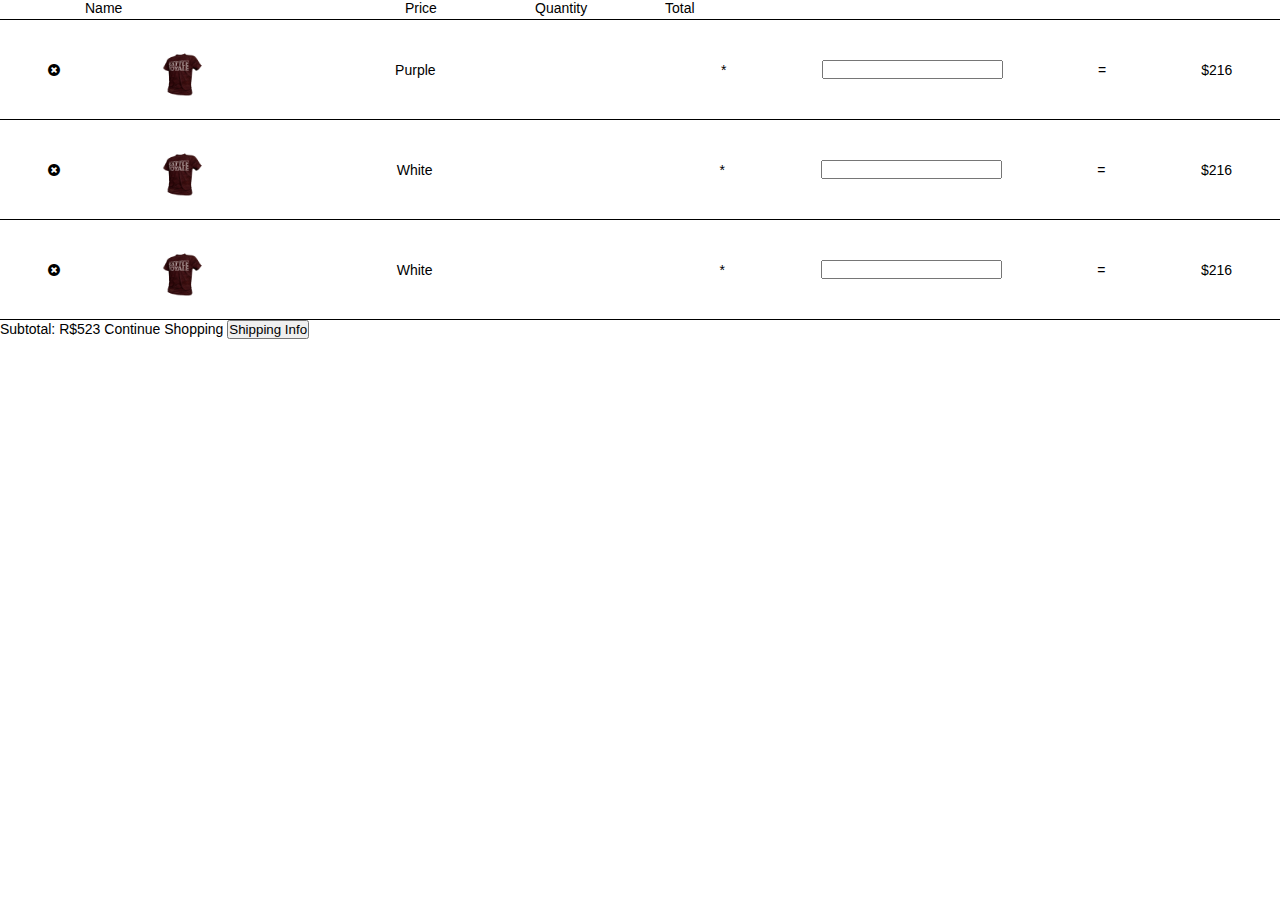
==== aula-cart/index.html @ c01a26ba "Arquivos aula trabalhando com JS" ====
<!DOCTYPE html>
<html lang="pt-BR">
<head>
    <meta charset="UTF-8">
    <meta name="viewport" content="width=device-width, initial-scale=1.0">
    <meta http-equiv="X-UA-Compatible" content="ie=edge">
    <link rel="stylesheet" href="css/estilo.css">
    <link href="https://maxcdn.bootstrapcdn.com/font-awesome/4.7.0/css/font-awesome.min.css" rel="stylesheet" integrity="sha384-wvfXpqpZZVQGK6TAh5PVlGOfQNHSoD2xbE+QkPxCAFlNEevoEH3Sl0sibVcOQVnN" 
    crossorigin="anonymous">
    <title>Document</title>
</head>
<body onload="listarProdutos()">
    <!-- <header class="header">
        <div class="head"><span>1</span><span>Shopping Cart</span></div>
        <div class="head"><span>2</span><span>Shipping Info</span></div>
        <div class="head"><span>3</span><span>Payment Method</span></div>
    </header> -->
    <main>
        <section>
                <div class="name__info">
                    <span class="title__cart title__cart--modify">Name</span>
                    <span class="title__cart">Price</span>
                    <span class="title__cart">Quantity</span>
                    <span class="title__cart">Total</span>
                </div>
               
            <div id="products">
                
            </div>

            <div>
                <span> Subtotal: R$523</span>
                <span><i></i> Continue Shopping</span>
                <button type="submit">Shipping Info</button>
            </div>
            <div class="clear"></div>
        </section>
    </main>
    <script src="js/carrinho.js"></script>
    </body>
</html>
---- aula-cart/css/estilo.css ----
*{
    margin: 0;
    padding: 0;
    box-sizing: border-box;
    outline: none;
}

html, body{
    width: 100%;
    height: auto;
    font-size: 14px;
    font-family: Arial, Helvetica, sans-serif;
}

.name__info{
    width: 100%;
    height: 20px;
    border-bottom: 1px solid black;
}


.title__cart{
    width: 30px;
    height: 20px;
    display: block;
    float: left;
    margin-left: 100px;
}

.title__cart--modify{
    margin-right: 190px;
    margin-left: 85px;
}

.clear{
    clear: both;
}

.product{
    width: 100%;
    height: 100px;
    align-items: center;
    display: flex;
    flex-direction: row;
    justify-content: space-around;
    border-bottom: 1px solid black;
}

.product__img{
    width: 50px;
    height: 50px;
    margin-top: 10px;
    display: inline-block;
}

.product__name{
    width: auto;
    height: auto;
    display: block;
}
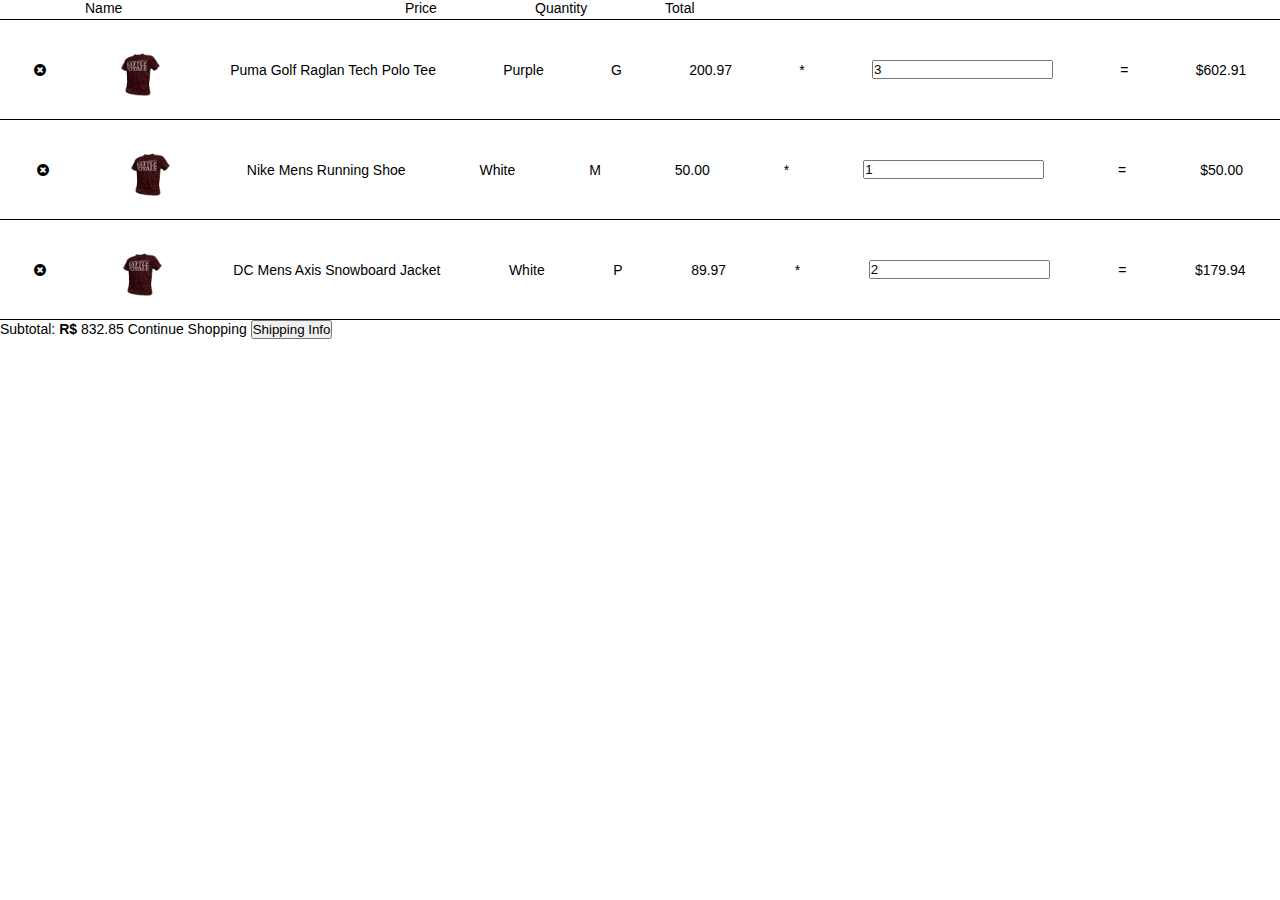
==== commit 1b6b5b54: "vai" ====
--- a/aula-cart/index.html
+++ b/aula-cart/index.html
@@ -10,13 +10,15 @@
     <title>Document</title>
 </head>
 <body onload="listarProdutos()">
+    
     <!-- <header class="header">
         <div class="head"><span>1</span><span>Shopping Cart</span></div>
         <div class="head"><span>2</span><span>Shipping Info</span></div>
         <div class="head"><span>3</span><span>Payment Method</span></div>
     </header> -->
+
     <main>
-        <section>
+        <section class="cart">
                 <div class="name__info">
                     <span class="title__cart title__cart--modify">Name</span>
                     <span class="title__cart">Price</span>
@@ -29,7 +31,7 @@
             </div>
 
             <div>
-                <span> Subtotal: R$523</span>
+                <span id="total-geral"></span>
                 <span><i></i> Continue Shopping</span>
                 <button type="submit">Shipping Info</button>
             </div>
--- a/aula-cart/css/estilo.css
+++ b/aula-cart/css/estilo.css
@@ -17,7 +17,6 @@
     height: 20px;
     border-bottom: 1px solid black;
 }
-
 
 .title__cart{
     width: 30px;
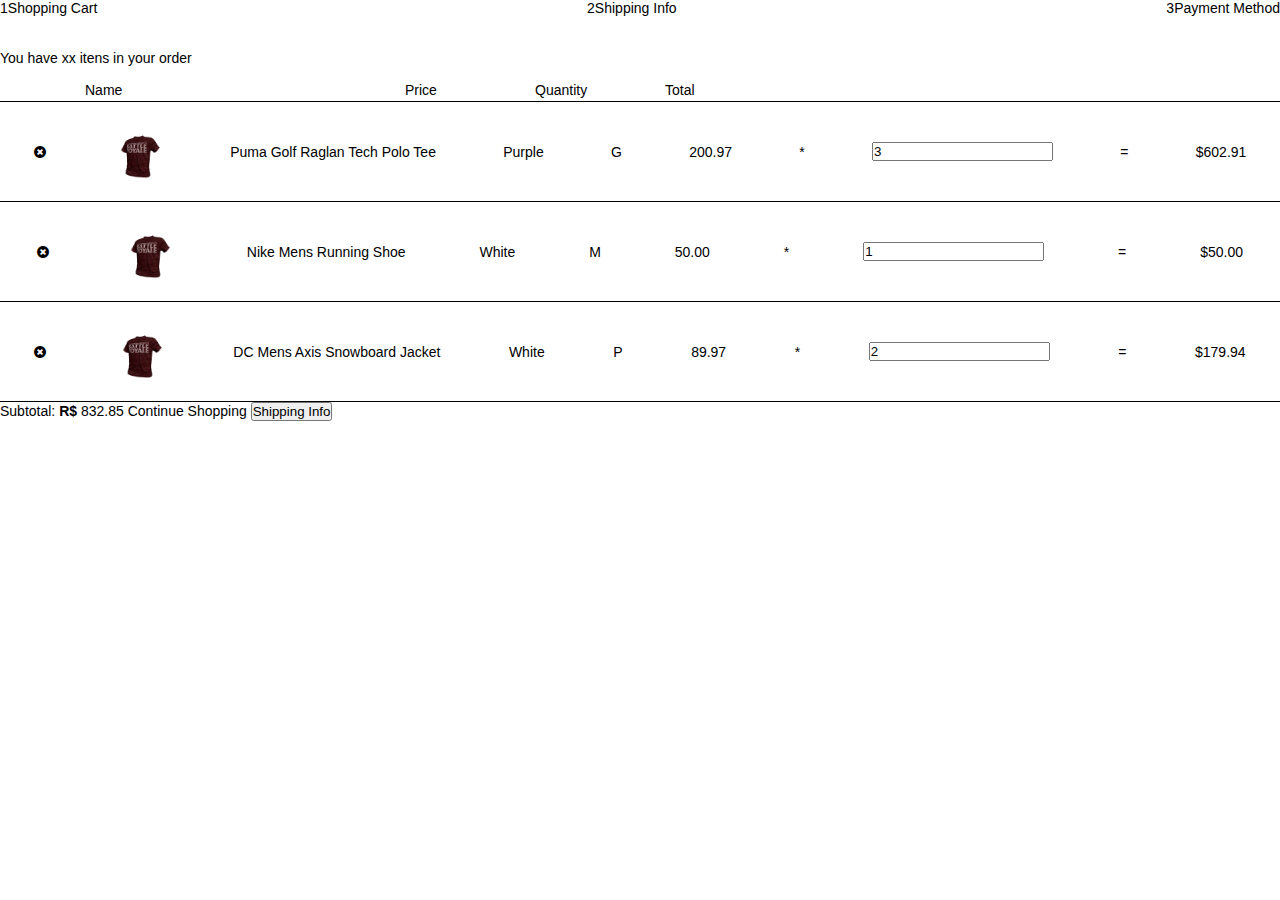
==== commit fe40e9d7: "vai" ====
--- a/aula-cart/index.html
+++ b/aula-cart/index.html
@@ -11,13 +11,15 @@
 </head>
 <body onload="listarProdutos()">
     
-    <!-- <header class="header">
+     <header class="header">
         <div class="head"><span>1</span><span>Shopping Cart</span></div>
         <div class="head"><span>2</span><span>Shipping Info</span></div>
         <div class="head"><span>3</span><span>Payment Method</span></div>
-    </header> -->
+    </header> 
 
     <main>
+        <p>You have xx itens in your order</p><br>
+
         <section class="cart">
                 <div class="name__info">
                     <span class="title__cart title__cart--modify">Name</span>
--- a/aula-cart/css/estilo.css
+++ b/aula-cart/css/estilo.css
@@ -17,6 +17,13 @@
     height: 20px;
     border-bottom: 1px solid black;
 }
+
+.header{
+    display: flex;
+    justify-content: space-between;
+    height: 50px;
+}
+
 
 .title__cart{
     width: 30px;
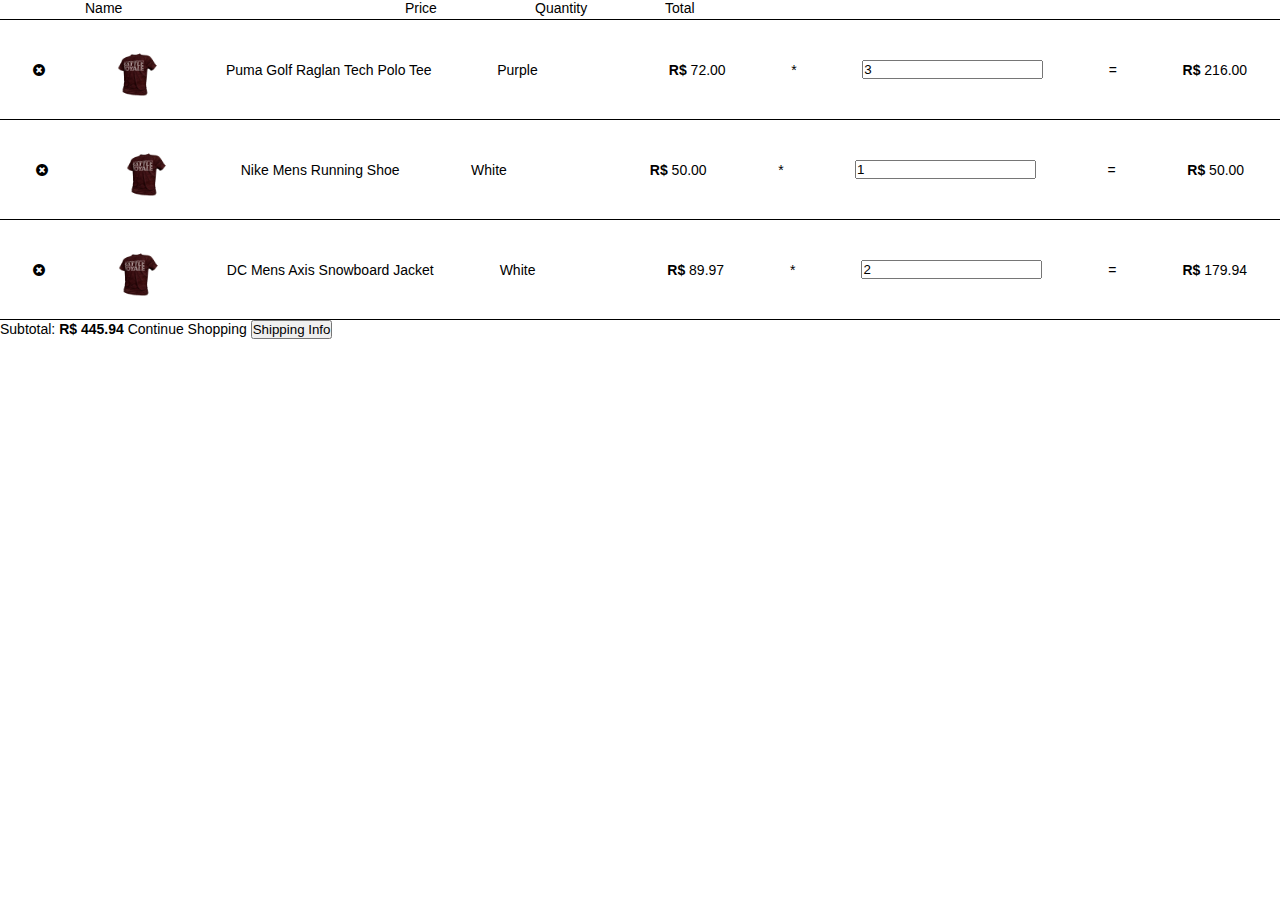
==== commit 82c317e4: "vai" ====
--- a/aula-cart/index.html
+++ b/aula-cart/index.html
@@ -10,17 +10,13 @@
     <title>Document</title>
 </head>
 <body onload="listarProdutos()">
-    
-     <header class="header">
+    <!-- <header class="header">
         <div class="head"><span>1</span><span>Shopping Cart</span></div>
         <div class="head"><span>2</span><span>Shipping Info</span></div>
         <div class="head"><span>3</span><span>Payment Method</span></div>
-    </header> 
-
+    </header> -->
     <main>
-        <p>You have xx itens in your order</p><br>
-
-        <section class="cart">
+        <section>
                 <div class="name__info">
                     <span class="title__cart title__cart--modify">Name</span>
                     <span class="title__cart">Price</span>
@@ -28,12 +24,10 @@
                     <span class="title__cart">Total</span>
                 </div>
                
-            <div id="products">
-                
-            </div>
+            <div id="products"></div>
 
             <div>
-                <span id="total-geral"></span>
+                Subtotal: <strong>R$ <span id="total-geral"></span></strong>
                 <span><i></i> Continue Shopping</span>
                 <button type="submit">Shipping Info</button>
             </div>
@@ -42,4 +36,14 @@
     </main>
     <script src="js/carrinho.js"></script>
     </body>
-</html>+</html>
+
+
+
+<!-- <label for="genero">Gênero</label><br>
+<label for="sexo-masculino">Masculino
+    <input type="radio" name="sexo" id="sexo-masculino" onclick="validaSexo(this.id)">
+</label>
+<label for="sexo-feminino">Feminino
+    <input type="radio" name="sexo" id="sexo-feminino" onclick="validaSexo(this.id)">
+</label> -->--- a/aula-cart/css/estilo.css
+++ b/aula-cart/css/estilo.css
@@ -22,6 +22,9 @@
     display: flex;
     justify-content: space-between;
     height: 50px;
+    width: 85%;
+    border: 1px solid red;
+    padding: 10px;
 }
 
 
@@ -64,3 +67,48 @@
     height: auto;
     display: block;
 }
+
+/* form */
+
+.linha{
+    width: 90%;
+    display: flex;
+    flex-direction: row;
+    justify-content: space-around;
+}
+
+.esquerda{
+    float: left;
+    display: flex;
+    flex-direction: column;
+    align-items: center
+}
+
+.direita{
+    float: right;
+    display: flex;
+    flex-direction: column;
+    align-items: center
+}
+
+
+.inputs{
+    width: 300px;
+    margin-bottom: 5px;
+}
+
+.container{
+    width: 100%;
+    display: flex;
+    flex-direction: row;
+    justify-content: space-between;
+}
+
+.shipping{
+    width: 50%;
+    height: auto;
+    padding: 5px;
+    margin-top: 5px;
+    border: 1px solid black
+}
+
